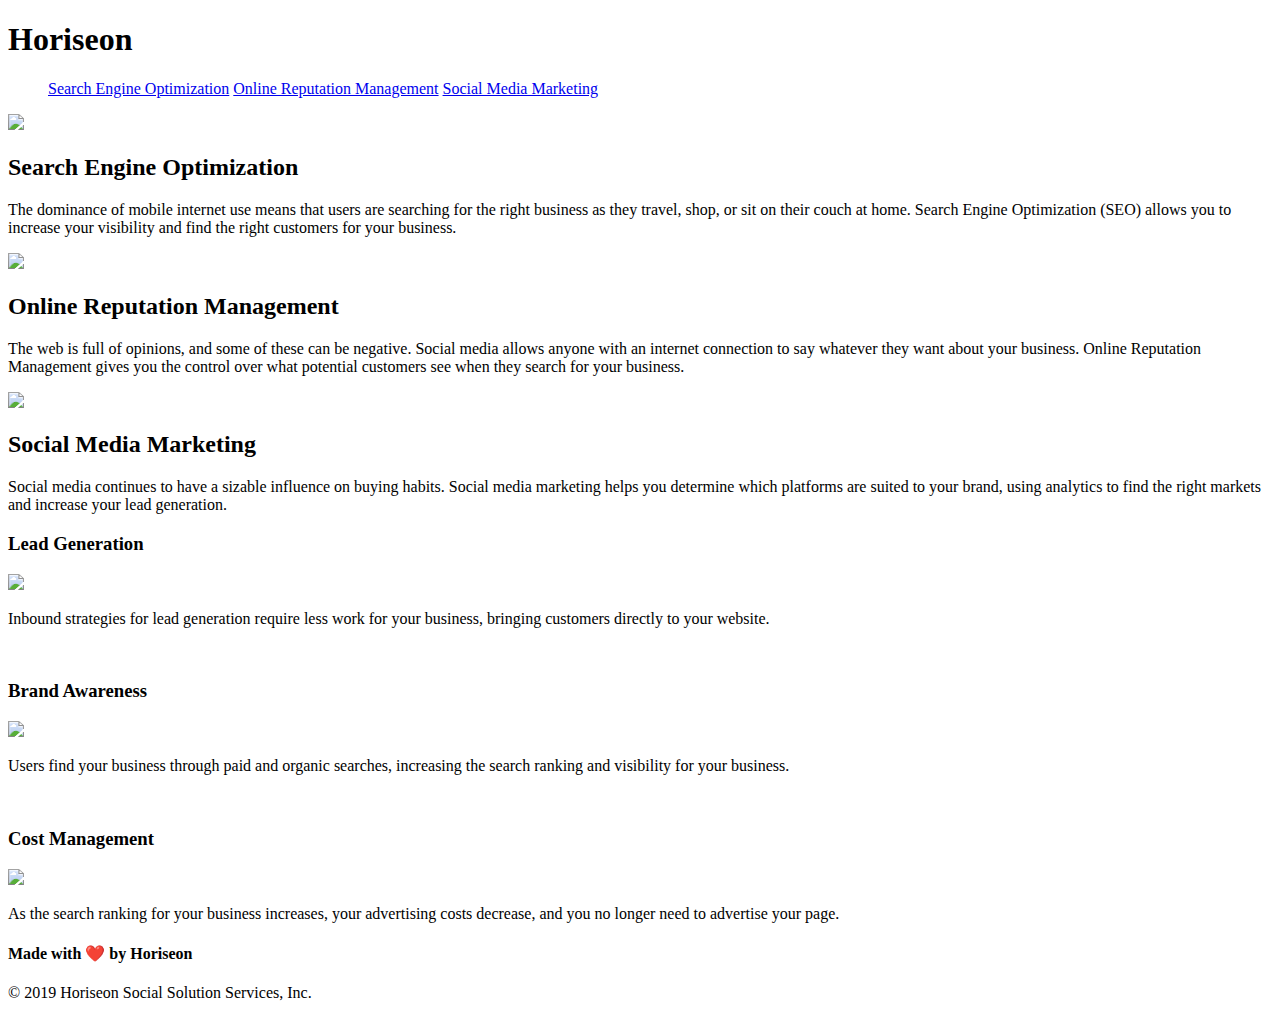
==== index.html @ 2a510108 "index.html" ====
<!DOCTYPE html>
<html lang="en-us">

<head>
    <meta charset="UTF-8" />
    <link rel="stylesheet" href="./assets/css/style.css">

    <title>CodeRefactorHW</title>
</head>

<body>
    <header>
        <h1>Hori<span class="seo">seo</span>n</h1></span>
        <nav>
            <ul class="float-right">
                <a href="#search-engine-optimization">Search Engine Optimization</a>
                <a href="#online-reputation-management">Online Reputation Management</a>
                <a href="#social-media-marketing">Social Media Marketing</a>
            </ul>
        </nav>
        <nav class="hero">
    </header>
    <main class="main">
        <section class="search-engine-optimization">
            <img src="./assets/images/search-engine-optimization.jpg" class="float-left" />
            <h2>Search Engine Optimization</h2>
            <p>
                The dominance of mobile internet use means that users are searching for the right business as they
                travel, shop, or sit on their couch at home. Search Engine Optimization (SEO) allows you to increase
                your visibility and find the right customers for your business.
            </p>
        </section>
        <article class="online-reputation-management">
            <img src="./assets/images/online-reputation-management.jpg" class="float-right" />
            <h2>Online Reputation Management</h2>
            <p>
                The web is full of opinions, and some of these can be negative. Social media allows anyone with an
                internet connection to say whatever they want about your business. Online Reputation Management
                gives you the control over what potential customers see when they search for your business.
            </p>
        </article>
        <article class="social-media-marketing">
            <img src="./assets/images/social-media-marketing.jpg" class="float-left" />
            <h2>Social Media Marketing</h2>
            <p>
                Social media continues to have a sizable influence on buying habits. Social media marketing helps
                you determine which platforms are suited to your brand, using analytics to find the right markets
                and increase your lead generation.
            </p>
        </article>
    </main>
    <aside class="benefits benefit-lead benefit-brand benefit-cost">
        <h3>Lead Generation</h3>
        <img src="./assets/images/lead-generation.png" class="float-right" />
        <p>
            Inbound strategies for lead generation require less work for your business, bringing customers
            directly to your website.
        </p>
        <br>
        <h3>Brand Awareness</h3>
        <img src="./assets/images/brand-awareness.png" class="float-right" />
        <p>
            Users find your business through paid and organic searches, increasing the search ranking and
            visibility for your business.
        </p>
        <br>
        <h3>Cost Management</h3>
        <img src="./assets/images/cost-management.png" class="float-right" />
        <p>
            As the search ranking for your business increases, your advertising costs decrease, and you no
            longer need to advertise your page.
        </p>
    </aside>
    <footer>
        <section class="footer">
            <h4>Made with ❤️️ by Horiseon</h4>
            <p>
                &copy; 2019 Horiseon Social Solution Services, Inc.
            </p>
        </section>
    </footer>
</body>

</html>
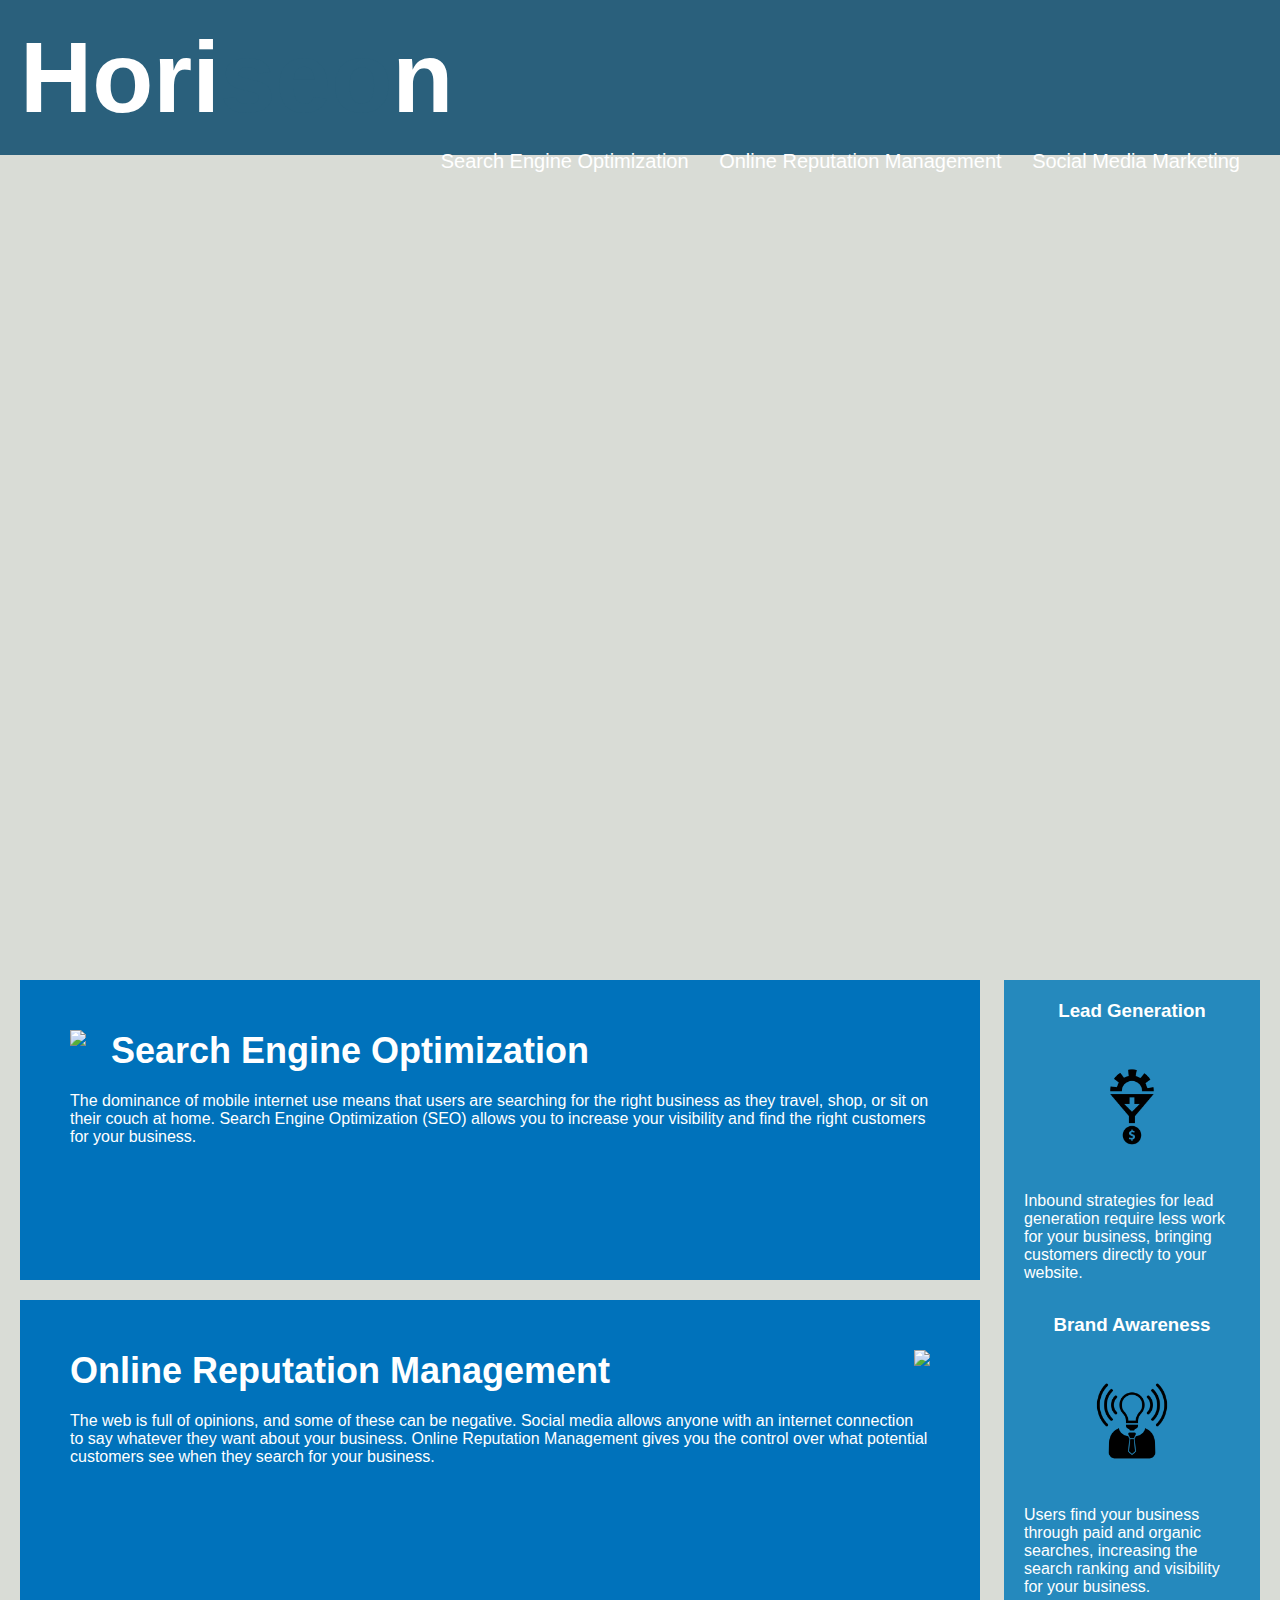
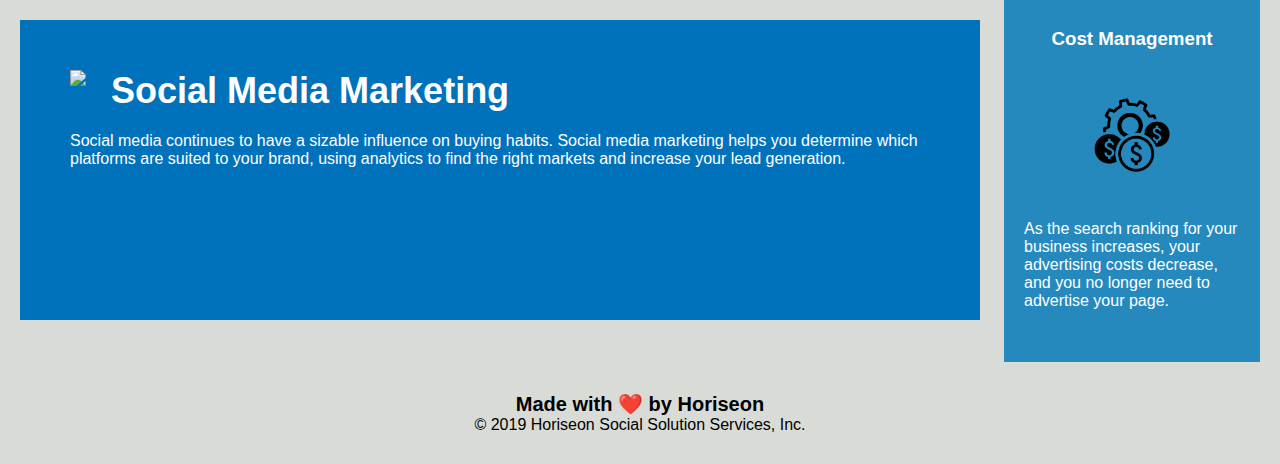
==== commit e1ff6906: "reformatting files" ====
--- a/index.html
+++ b/index.html
@@ -4,24 +4,29 @@
 <head>
     <meta charset="UTF-8" />
     <link rel="stylesheet" href="./assets/css/style.css">
-
-    <title>CodeRefactorHW</title>
+    <title>website</title>
 </head>
 
 <body>
-    <header>
-        <h1>Hori<span class="seo">seo</span>n</h1></span>
-        <nav>
-            <ul class="float-right">
-                <a href="#search-engine-optimization">Search Engine Optimization</a>
-                <a href="#online-reputation-management">Online Reputation Management</a>
-                <a href="#social-media-marketing">Social Media Marketing</a>
+    <div class="header">
+        <h1>Hori<span class="seo">seo</span>n</h1>
+        <div>
+            <ul>
+                <li>
+                    <a href="#search-engine-optimization">Search Engine Optimization</a>
+                </li>
+                <li>
+                    <a href="#online-reputation-management">Online Reputation Management</a>
+                </li>
+                <li>
+                    <a href="#social-media-marketing">Social Media Marketing</a>
+                </li>
             </ul>
-        </nav>
-        <nav class="hero">
-    </header>
-    <main class="main">
-        <section class="search-engine-optimization">
+        </div>
+    </div>
+    <div class="hero"></div>
+    <div class="content">
+        <div class="search-engine-optimization">
             <img src="./assets/images/search-engine-optimization.jpg" class="float-left" />
             <h2>Search Engine Optimization</h2>
             <p>
@@ -29,56 +34,58 @@
                 travel, shop, or sit on their couch at home. Search Engine Optimization (SEO) allows you to increase
                 your visibility and find the right customers for your business.
             </p>
-        </section>
-        <article class="online-reputation-management">
+        </div>
+        <div id="online-reputation-management" class="online-reputation-management">
             <img src="./assets/images/online-reputation-management.jpg" class="float-right" />
             <h2>Online Reputation Management</h2>
             <p>
                 The web is full of opinions, and some of these can be negative. Social media allows anyone with an
-                internet connection to say whatever they want about your business. Online Reputation Management
-                gives you the control over what potential customers see when they search for your business.
+                internet connection to say whatever they want about your business. Online Reputation Management gives
+                you the control over what potential customers see when they search for your business.
             </p>
-        </article>
-        <article class="social-media-marketing">
+        </div>
+        <div id="social-media-marketing" class="social-media-marketing">
             <img src="./assets/images/social-media-marketing.jpg" class="float-left" />
             <h2>Social Media Marketing</h2>
             <p>
-                Social media continues to have a sizable influence on buying habits. Social media marketing helps
-                you determine which platforms are suited to your brand, using analytics to find the right markets
-                and increase your lead generation.
+                Social media continues to have a sizable influence on buying habits. Social media marketing helps you
+                determine which platforms are suited to your brand, using analytics to find the right markets and
+                increase your lead generation.
             </p>
-        </article>
-    </main>
-    <aside class="benefits benefit-lead benefit-brand benefit-cost">
-        <h3>Lead Generation</h3>
-        <img src="./assets/images/lead-generation.png" class="float-right" />
+        </div>
+    </div>
+    <div class="benefits">
+        <div class="benefit-lead">
+            <h3>Lead Generation</h3>
+            <img src="./assets/images/lead-generation.png" />
+            <p>
+                Inbound strategies for lead generation require less work for your business, bringing customers directly
+                to your website.
+            </p>
+        </div>
+        <div class="benefit-brand">
+            <h3>Brand Awareness</h3>
+            <img src="./assets/images/brand-awareness.png" />
+            <p>
+                Users find your business through paid and organic searches, increasing the search ranking and visibility
+                for your business.
+            </p>
+        </div>
+        <div class="benefit-cost">
+            <h3>Cost Management</h3>
+            <img src="./assets/images/cost-management.png"></img>
+            <p>
+                As the search ranking for your business increases, your advertising costs decrease, and you no longer
+                need to advertise your page.
+            </p>
+        </div>
+    </div>
+    <div class="footer">
+        <h2>Made with ❤️️ by Horiseon</h2>
         <p>
-            Inbound strategies for lead generation require less work for your business, bringing customers
-            directly to your website.
+            &copy; 2019 Horiseon Social Solution Services, Inc.
         </p>
-        <br>
-        <h3>Brand Awareness</h3>
-        <img src="./assets/images/brand-awareness.png" class="float-right" />
-        <p>
-            Users find your business through paid and organic searches, increasing the search ranking and
-            visibility for your business.
-        </p>
-        <br>
-        <h3>Cost Management</h3>
-        <img src="./assets/images/cost-management.png" class="float-right" />
-        <p>
-            As the search ranking for your business increases, your advertising costs decrease, and you no
-            longer need to advertise your page.
-        </p>
-    </aside>
-    <footer>
-        <section class="footer">
-            <h4>Made with ❤️️ by Horiseon</h4>
-            <p>
-                &copy; 2019 Horiseon Social Solution Services, Inc.
-            </p>
-        </section>
-    </footer>
+    </div>
 </body>
 
-</html>
+</html>--- a/assets/css/style.css
+++ b/assets/css/style.css
@@ -0,0 +1,200 @@
+* {
+    box-sizing: border-box;
+    padding: 0;
+    margin: 0;
+}
+
+body {
+    background-color: #d9dcd6;
+}
+
+.header {
+    padding: 20px;
+    font-family: 'Trebuchet MS', 'Lucida Sans Unicode', 'Lucida Grande', 'Lucida Sans', Arial, sans-serif;
+    background-color: #2a607c;
+    color: #ffffff;
+}
+
+.header h1 {
+    display: inline-block;
+    font-size: 100px;
+}
+
+.header h1 .seo {
+    color: #2a607c;
+}
+
+.header div {
+    padding-top: 15px;
+    margin-right: 20px;
+    float: right;
+    font-family: 'Gill Sans', 'Gill Sans MT', Calibri, 'Trebuchet MS', sans-serif;
+    font-size: 20px;
+}
+
+.header div ul {
+    list-style-type: none;
+}
+
+.header div ul li {
+    display: inline-block;
+    margin-left: 25px;
+}
+
+a {
+    color: #ffffff;
+    text-decoration: none;
+}
+
+p {
+    font-size: 16px;
+}
+
+.hero {
+    height: 800px;
+    width: 100%;
+    margin-bottom: 25px;
+    background-image: url("../images/digital-marketing-meeting.jpg");
+    background-size: cover;
+    background-position: center;
+}
+
+.float-left {
+    float: left;
+    margin-right: 25px;
+}
+
+.float-right {
+    float: right;
+    margin-left: 25px;
+}
+
+.content {
+    width: 75%;
+    display: inline-block;
+    margin-left: 20px;
+}
+
+.benefits {
+    margin-right: 20px;
+    padding: 20px;
+    clear: both;
+    float: right;
+    width: 20%;
+    height: 100%;
+    font-family: 'Gill Sans', 'Gill Sans MT', Calibri, 'Trebuchet MS', sans-serif;
+    background-color: #2589bd;
+}
+
+.benefit-lead {
+    margin-bottom: 32px;
+    color: #ffffff;
+}
+
+.benefit-brand {
+    margin-bottom: 32px;
+    color: #ffffff;
+}
+
+.benefit-cost {
+    margin-bottom: 32px;
+    color: #ffffff;
+}
+
+.benefit-lead h3 {
+    margin-bottom: 10px;
+    text-align: center;
+}
+
+.benefit-brand h3 {
+    margin-bottom: 10px;
+    text-align: center;
+}
+
+.benefit-cost h3 {
+    margin-bottom: 10px;
+    text-align: center;
+}
+
+.benefit-lead img {
+    display: block;
+    margin: 10px auto;
+    max-width: 150px;
+}
+
+.benefit-brand img {
+    display: block;
+    margin: 10px auto;
+    max-width: 150px;
+}
+
+.benefit-cost img {
+    display: block;
+    margin: 10px auto;
+    max-width: 150px;
+}
+
+.search-engine-optimization {
+    margin-bottom: 20px;
+    padding: 50px;
+    height: 300px;
+    font-family: 'Gill Sans', 'Gill Sans MT', Calibri, 'Trebuchet MS', sans-serif;
+    background-color: #0072bb;
+    color: #ffffff;
+}
+
+.online-reputation-management {
+    margin-bottom: 20px;
+    padding: 50px;
+    height: 300px;
+    font-family: 'Gill Sans', 'Gill Sans MT', Calibri, 'Trebuchet MS', sans-serif;
+    background-color: #0072bb;
+    color: #ffffff;
+}
+
+.social-media-marketing {
+    margin-bottom: 20px;
+    padding: 50px;
+    height: 300px;
+    font-family: 'Gill Sans', 'Gill Sans MT', Calibri, 'Trebuchet MS', sans-serif;
+    background-color: #0072bb;
+    color: #ffffff;
+}
+
+.search-engine-optimization img {
+    max-height: 200px;
+}
+
+.online-reputation-management img {
+    max-height: 200px;
+}
+
+.social-media-marketing img {
+    max-height: 200px;
+}
+
+.search-engine-optimization h2 {
+    margin-bottom: 20px;
+    font-size: 36px;
+}
+
+.online-reputation-management h2 {
+    margin-bottom: 20px;
+    font-size: 36px;
+}
+
+.social-media-marketing h2 {
+    margin-bottom: 20px;
+    font-size: 36px;
+}
+
+.footer {
+    padding: 30px;
+    clear: both;
+    font-family: 'Trebuchet MS', 'Lucida Sans Unicode', 'Lucida Grande', 'Lucida Sans', Arial, sans-serif;
+    text-align: center;
+}
+
+.footer h2 {
+    font-size: 20px;
+}
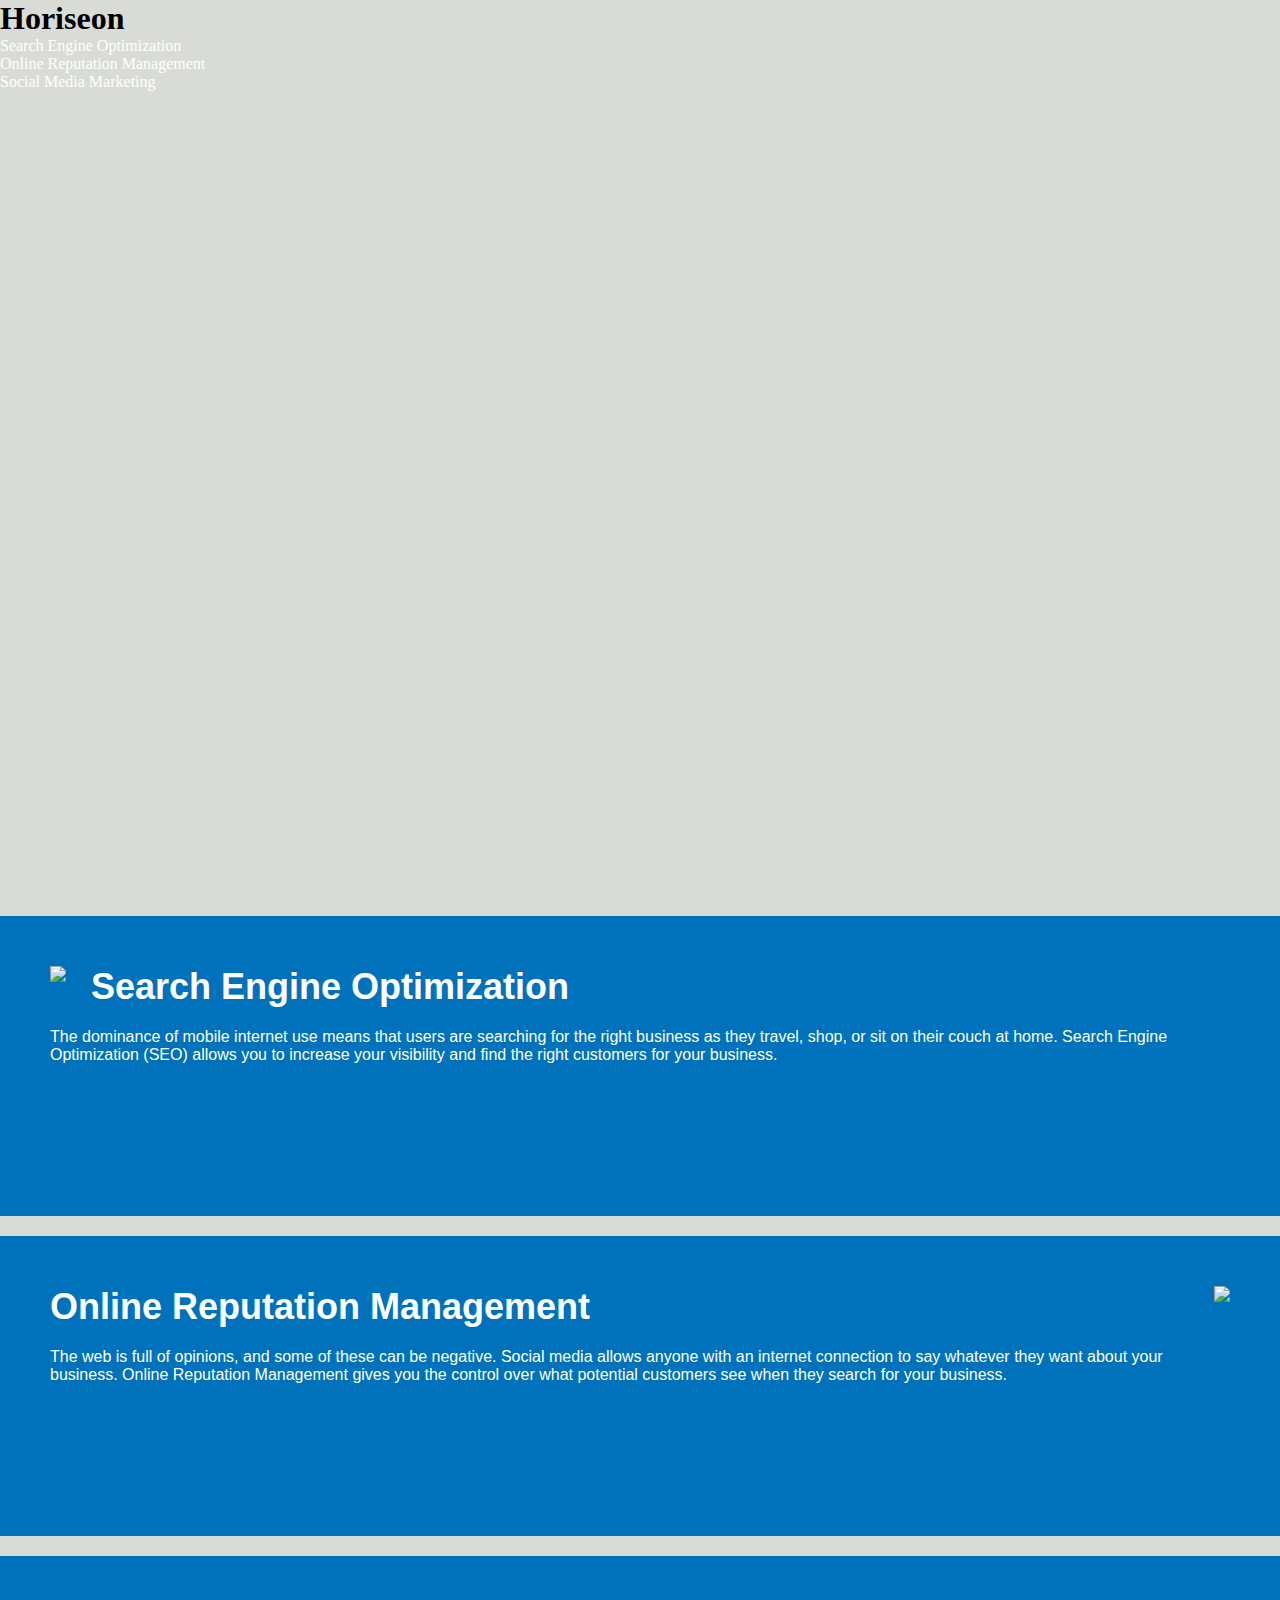
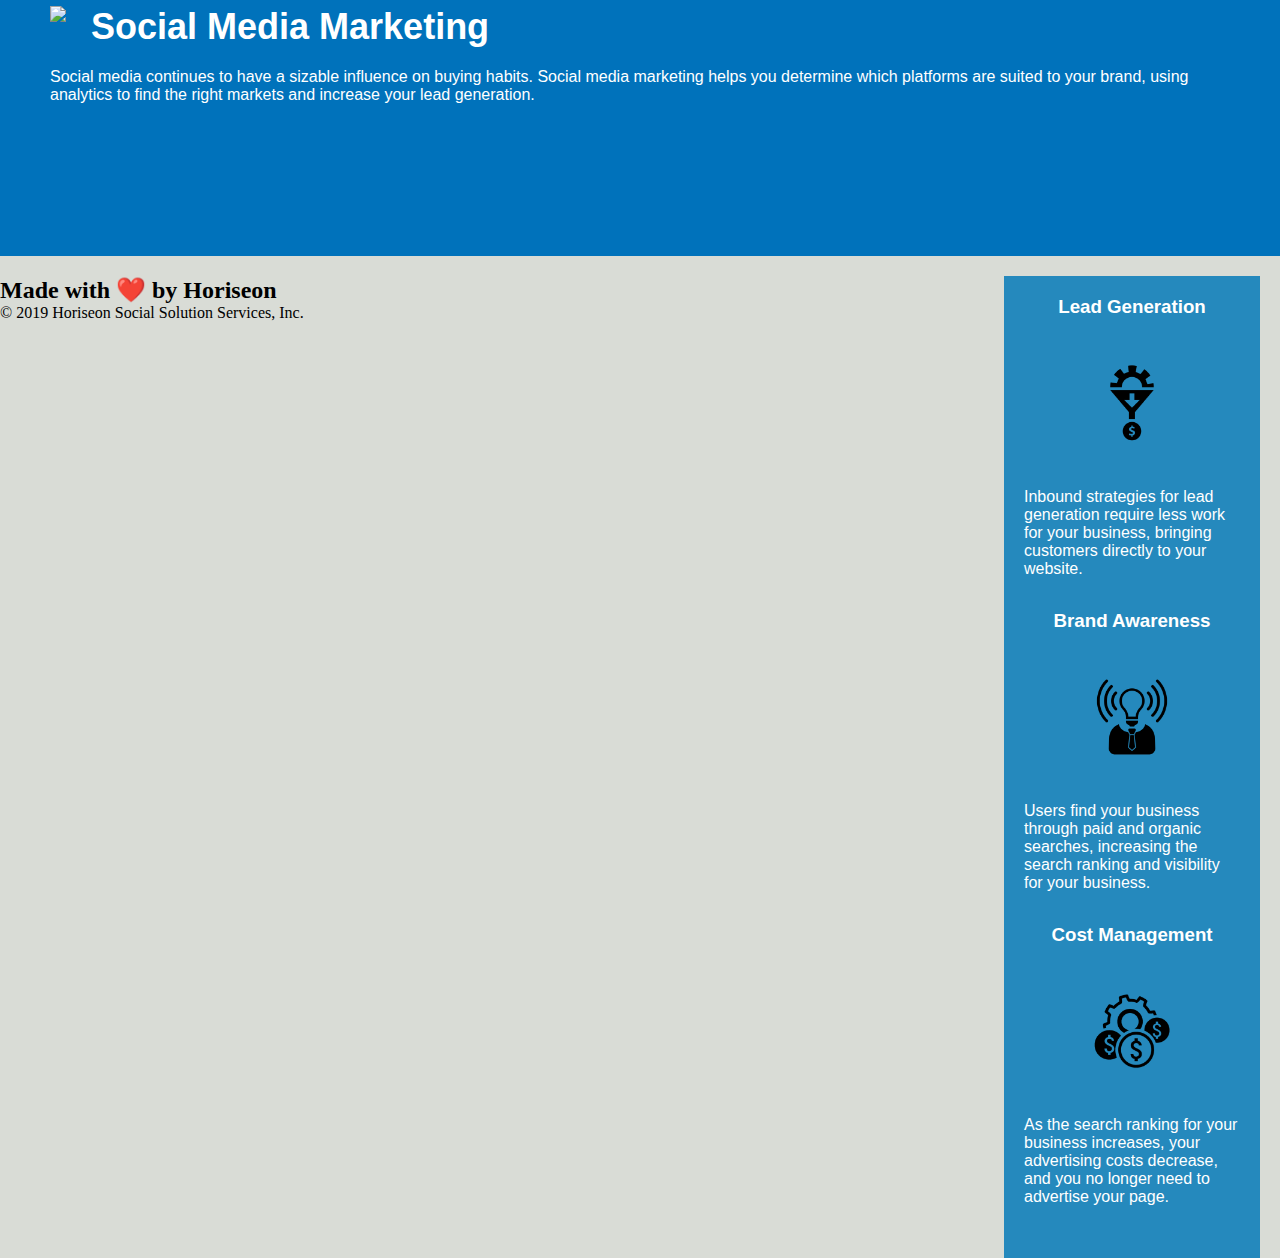
==== commit 93332744: "changed div tags to semantic tags" ====
--- a/index.html
+++ b/index.html
@@ -4,13 +4,13 @@
 <head>
     <meta charset="UTF-8" />
     <link rel="stylesheet" href="./assets/css/style.css">
-    <title>website</title>
+    <title>Horiseon website</title>
 </head>
 
 <body>
-    <div class="header">
+    <header>
         <h1>Hori<span class="seo">seo</span>n</h1>
-        <div>
+        <nav>
             <ul>
                 <li>
                     <a href="#search-engine-optimization">Search Engine Optimization</a>
@@ -22,70 +22,74 @@
                     <a href="#social-media-marketing">Social Media Marketing</a>
                 </li>
             </ul>
-        </div>
-    </div>
+        </nav>
+    </header>
     <div class="hero"></div>
-    <div class="content">
-        <div class="search-engine-optimization">
-            <img src="./assets/images/search-engine-optimization.jpg" class="float-left" />
-            <h2>Search Engine Optimization</h2>
+
+    <div>
+        <main>
+            <section class="search-engine-optimization">
+                <img src="./assets/images/search-engine-optimization.jpg" class="float-left" />
+                <h2>Search Engine Optimization</h2>
+                <p>
+                    The dominance of mobile internet use means that users are searching for the right business as they
+                    travel, shop, or sit on their couch at home. Search Engine Optimization (SEO) allows you to increase
+                    your visibility and find the right customers for your business.
+                </p>
+            </section>
+            <section id="online-reputation-management" class="online-reputation-management">
+                <img src="./assets/images/online-reputation-management.jpg" class="float-right" />
+                <h2>Online Reputation Management</h2>
+                <p>
+                    The web is full of opinions, and some of these can be negative. Social media allows anyone with an
+                    internet connection to say whatever they want about your business. Online Reputation Management
+                    gives
+                    you the control over what potential customers see when they search for your business.
+                </p>
+            </section>
+            <section id="social-media-marketing" class="social-media-marketing">
+                <img src="./assets/images/social-media-marketing.jpg" class="float-left" />
+                <h2>Social Media Marketing</h2>
+                <p>
+                    Social media continues to have a sizable influence on buying habits. Social media marketing helps
+                    you
+                    determine which platforms are suited to your brand, using analytics to find the right markets and
+                    increase your lead generation.
+                </p>
+            </section>
+        </main>
+        <aside class="benefits">
+            <div class="benefit-lead">
+                <h3>Lead Generation</h3>
+                <img src="./assets/images/lead-generation.png" />
+                <p>
+                    Inbound strategies for lead generation require less work for your business, bringing customers
+                    directly to your website.
+                </p>
+            </div>
+            <div class="benefit-brand">
+                <h3>Brand Awareness</h3>
+                <img src="./assets/images/brand-awareness.png" />
+                <p>
+                    Users find your business through paid and organic searches, increasing the search ranking and
+                    visibility for your business.
+                </p>
+            </div>
+            <div class="benefit-cost">
+                <h3>Cost Management</h3>
+                <img src="./assets/images/cost-management.png"></img>
+                <p>
+                    As the search ranking for your business increases, your advertising costs decrease, and you no
+                    longer need to advertise your page.
+                </p>
+            </div>
+        </aside>
+        <footer>
+            <h2>Made with ❤️️ by Horiseon</h2>
             <p>
-                The dominance of mobile internet use means that users are searching for the right business as they
-                travel, shop, or sit on their couch at home. Search Engine Optimization (SEO) allows you to increase
-                your visibility and find the right customers for your business.
+                &copy; 2019 Horiseon Social Solution Services, Inc.
             </p>
-        </div>
-        <div id="online-reputation-management" class="online-reputation-management">
-            <img src="./assets/images/online-reputation-management.jpg" class="float-right" />
-            <h2>Online Reputation Management</h2>
-            <p>
-                The web is full of opinions, and some of these can be negative. Social media allows anyone with an
-                internet connection to say whatever they want about your business. Online Reputation Management gives
-                you the control over what potential customers see when they search for your business.
-            </p>
-        </div>
-        <div id="social-media-marketing" class="social-media-marketing">
-            <img src="./assets/images/social-media-marketing.jpg" class="float-left" />
-            <h2>Social Media Marketing</h2>
-            <p>
-                Social media continues to have a sizable influence on buying habits. Social media marketing helps you
-                determine which platforms are suited to your brand, using analytics to find the right markets and
-                increase your lead generation.
-            </p>
-        </div>
-    </div>
-    <div class="benefits">
-        <div class="benefit-lead">
-            <h3>Lead Generation</h3>
-            <img src="./assets/images/lead-generation.png" />
-            <p>
-                Inbound strategies for lead generation require less work for your business, bringing customers directly
-                to your website.
-            </p>
-        </div>
-        <div class="benefit-brand">
-            <h3>Brand Awareness</h3>
-            <img src="./assets/images/brand-awareness.png" />
-            <p>
-                Users find your business through paid and organic searches, increasing the search ranking and visibility
-                for your business.
-            </p>
-        </div>
-        <div class="benefit-cost">
-            <h3>Cost Management</h3>
-            <img src="./assets/images/cost-management.png"></img>
-            <p>
-                As the search ranking for your business increases, your advertising costs decrease, and you no longer
-                need to advertise your page.
-            </p>
-        </div>
-    </div>
-    <div class="footer">
-        <h2>Made with ❤️️ by Horiseon</h2>
-        <p>
-            &copy; 2019 Horiseon Social Solution Services, Inc.
-        </p>
-    </div>
+        </footer>
 </body>
 
 </html>--- a/assets/css/style.css
+++ b/assets/css/style.css
@@ -17,11 +17,11 @@
 
 .header h1 {
     display: inline-block;
-    font-size: 100px;
+    font-size: 48px;
 }
 
 .header h1 .seo {
-    color: #2a607c;
+    color: #d9dcd6;
 }
 
 .header div {
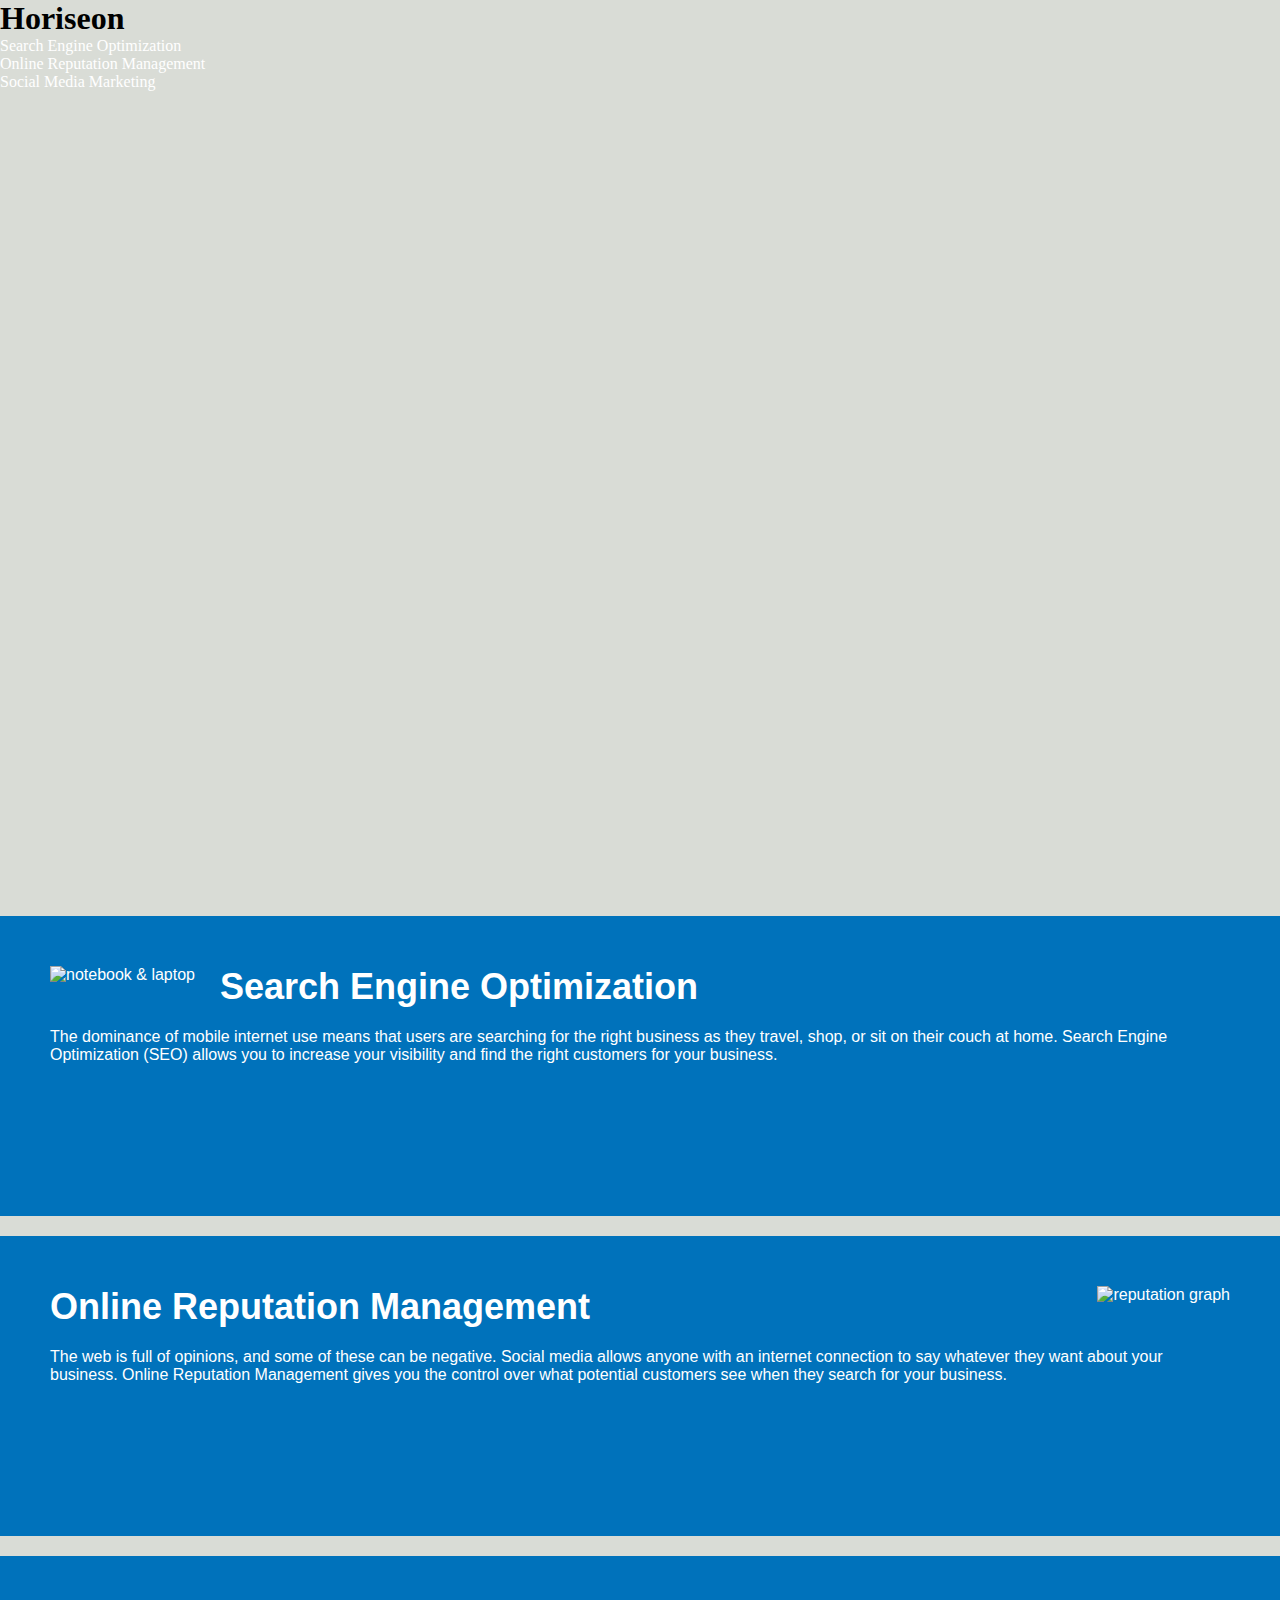
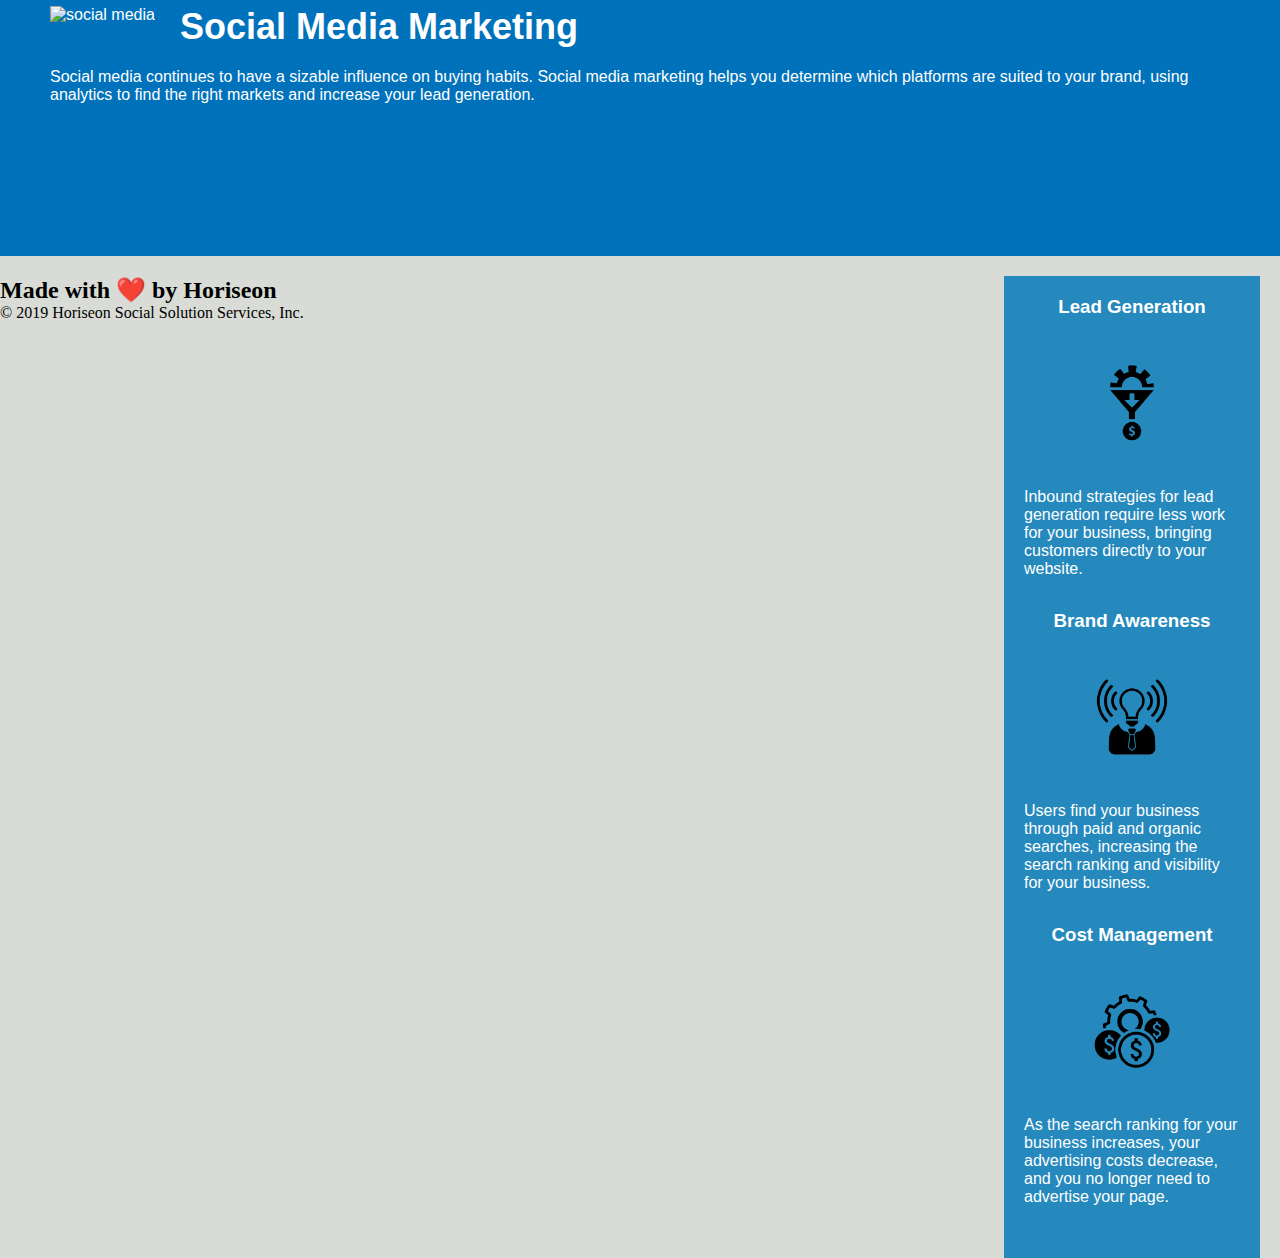
==== commit 3a73db3a: "added alt tags to all images" ====
--- a/index.html
+++ b/index.html
@@ -29,7 +29,7 @@
     <div>
         <main>
             <section class="search-engine-optimization">
-                <img src="./assets/images/search-engine-optimization.jpg" class="float-left" />
+                <img src="./assets/images/search-engine-optimization.jpg" alt="notebook & laptop" class="float-left" />
                 <h2>Search Engine Optimization</h2>
                 <p>
                     The dominance of mobile internet use means that users are searching for the right business as they
@@ -38,7 +38,8 @@
                 </p>
             </section>
             <section id="online-reputation-management" class="online-reputation-management">
-                <img src="./assets/images/online-reputation-management.jpg" class="float-right" />
+                <img src="./assets/images/online-reputation-management.jpg" alt="reputation graph"
+                    class="float-right" />
                 <h2>Online Reputation Management</h2>
                 <p>
                     The web is full of opinions, and some of these can be negative. Social media allows anyone with an
@@ -48,7 +49,7 @@
                 </p>
             </section>
             <section id="social-media-marketing" class="social-media-marketing">
-                <img src="./assets/images/social-media-marketing.jpg" class="float-left" />
+                <img src="./assets/images/social-media-marketing.jpg" alt="social media" class="float-left" />
                 <h2>Social Media Marketing</h2>
                 <p>
                     Social media continues to have a sizable influence on buying habits. Social media marketing helps
@@ -61,7 +62,7 @@
         <aside class="benefits">
             <div class="benefit-lead">
                 <h3>Lead Generation</h3>
-                <img src="./assets/images/lead-generation.png" />
+                <img src="./assets/images/lead-generation.png" alt="lead-generation logo" />
                 <p>
                     Inbound strategies for lead generation require less work for your business, bringing customers
                     directly to your website.
@@ -69,7 +70,7 @@
             </div>
             <div class="benefit-brand">
                 <h3>Brand Awareness</h3>
-                <img src="./assets/images/brand-awareness.png" />
+                <img src="./assets/images/brand-awareness.png" alt="brand-awareness logo" />
                 <p>
                     Users find your business through paid and organic searches, increasing the search ranking and
                     visibility for your business.
@@ -77,7 +78,7 @@
             </div>
             <div class="benefit-cost">
                 <h3>Cost Management</h3>
-                <img src="./assets/images/cost-management.png"></img>
+                <img src="./assets/images/cost-management.png" alt="cost-management logo" />
                 <p>
                     As the search ranking for your business increases, your advertising costs decrease, and you no
                     longer need to advertise your page.
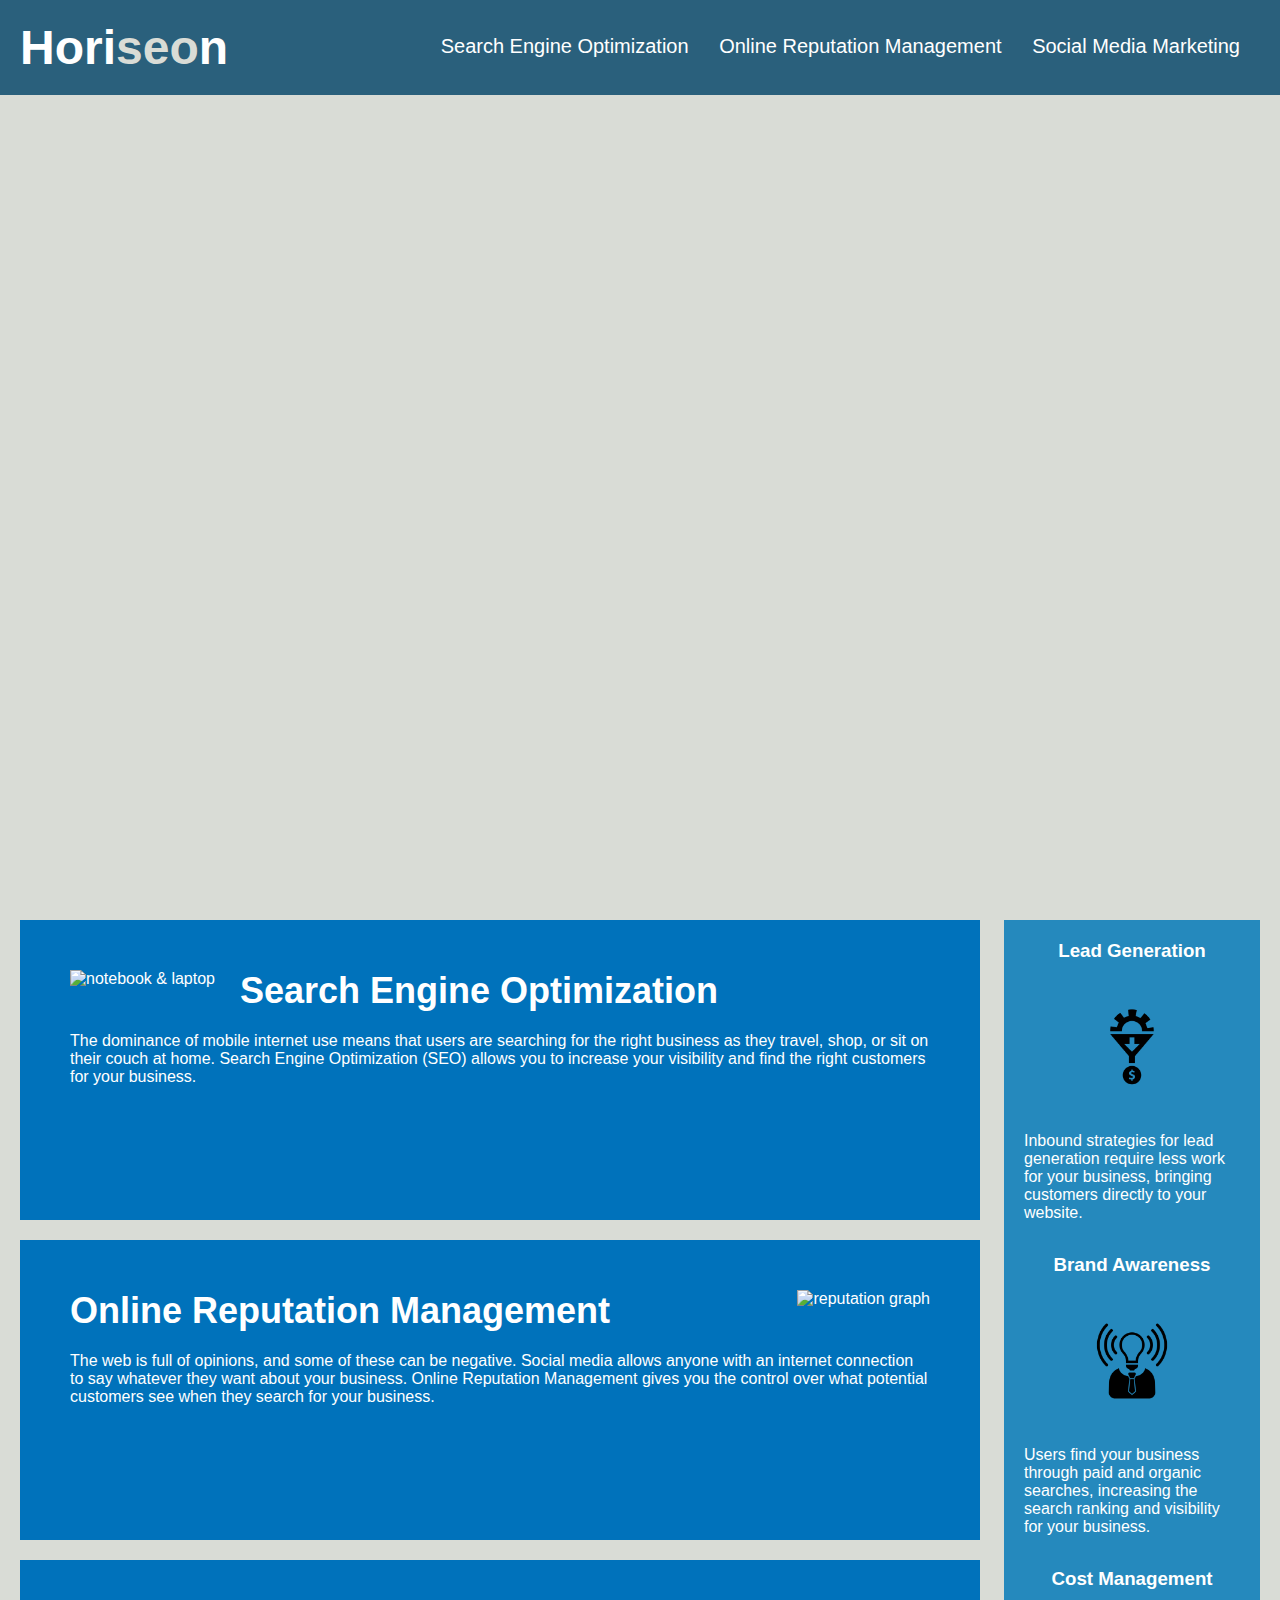
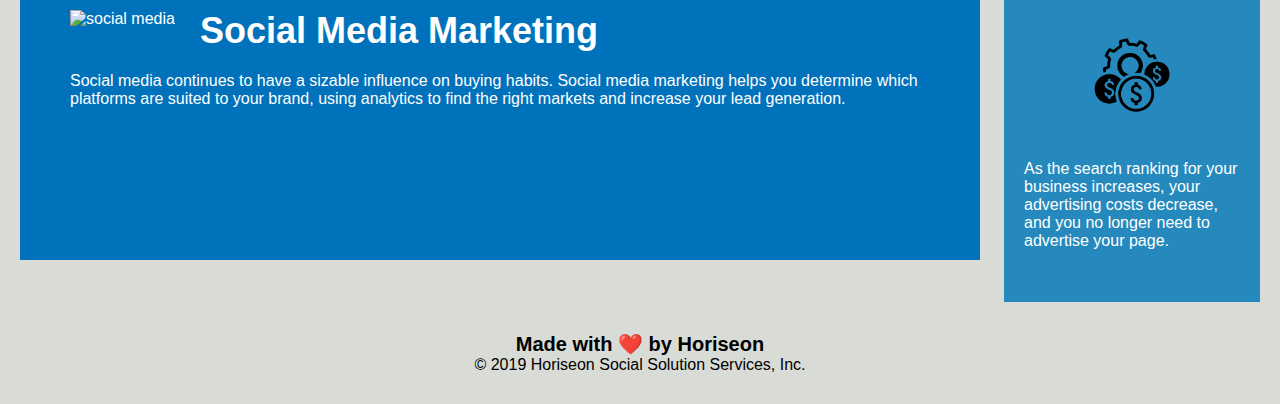
==== commit 8da344ef: "fixed styling" ====
--- a/index.html
+++ b/index.html
@@ -28,7 +28,7 @@
 
     <div>
         <main>
-            <section class="search-engine-optimization">
+            <section class="search-engine-optimization" class="rows">
                 <img src="./assets/images/search-engine-optimization.jpg" alt="notebook & laptop" class="float-left" />
                 <h2>Search Engine Optimization</h2>
                 <p>
@@ -37,7 +37,7 @@
                     your visibility and find the right customers for your business.
                 </p>
             </section>
-            <section id="online-reputation-management" class="online-reputation-management">
+            <section id="online-reputation-management" class="rows">
                 <img src="./assets/images/online-reputation-management.jpg" alt="reputation graph"
                     class="float-right" />
                 <h2>Online Reputation Management</h2>
@@ -48,7 +48,7 @@
                     you the control over what potential customers see when they search for your business.
                 </p>
             </section>
-            <section id="social-media-marketing" class="social-media-marketing">
+            <section id="social-media-marketing" class="rows">
                 <img src="./assets/images/social-media-marketing.jpg" alt="social media" class="float-left" />
                 <h2>Social Media Marketing</h2>
                 <p>
@@ -60,7 +60,7 @@
             </section>
         </main>
         <aside class="benefits">
-            <div class="benefit-lead">
+            <div class="benefit">
                 <h3>Lead Generation</h3>
                 <img src="./assets/images/lead-generation.png" alt="lead-generation logo" />
                 <p>
@@ -68,7 +68,7 @@
                     directly to your website.
                 </p>
             </div>
-            <div class="benefit-brand">
+            <div class="benefit">
                 <h3>Brand Awareness</h3>
                 <img src="./assets/images/brand-awareness.png" alt="brand-awareness logo" />
                 <p>
@@ -76,7 +76,7 @@
                     visibility for your business.
                 </p>
             </div>
-            <div class="benefit-cost">
+            <div class="benefit">
                 <h3>Cost Management</h3>
                 <img src="./assets/images/cost-management.png" alt="cost-management logo" />
                 <p>
--- a/assets/css/style.css
+++ b/assets/css/style.css
@@ -8,23 +8,23 @@
     background-color: #d9dcd6;
 }
 
-.header {
+header {
     padding: 20px;
     font-family: 'Trebuchet MS', 'Lucida Sans Unicode', 'Lucida Grande', 'Lucida Sans', Arial, sans-serif;
     background-color: #2a607c;
     color: #ffffff;
 }
 
-.header h1 {
+header h1 {
     display: inline-block;
     font-size: 48px;
 }
 
-.header h1 .seo {
+header h1 .seo {
     color: #d9dcd6;
 }
 
-.header div {
+header nav {
     padding-top: 15px;
     margin-right: 20px;
     float: right;
@@ -32,11 +32,11 @@
     font-size: 20px;
 }
 
-.header div ul {
+header nav ul {
     list-style-type: none;
 }
 
-.header div ul li {
+header nav ul li {
     display: inline-block;
     margin-left: 25px;
 }
@@ -69,7 +69,7 @@
     margin-left: 25px;
 }
 
-.content {
+main {
     width: 75%;
     display: inline-block;
     margin-left: 20px;
@@ -86,53 +86,41 @@
     background-color: #2589bd;
 }
 
-.benefit-lead {
+.benefit {
     margin-bottom: 32px;
     color: #ffffff;
 }
 
-.benefit-brand {
-    margin-bottom: 32px;
-    color: #ffffff;
-}
-
-.benefit-cost {
-    margin-bottom: 32px;
-    color: #ffffff;
-}
-
-.benefit-lead h3 {
+.benefit h3 {
     margin-bottom: 10px;
     text-align: center;
 }
 
-.benefit-brand h3 {
-    margin-bottom: 10px;
-    text-align: center;
-}
-
-.benefit-cost h3 {
-    margin-bottom: 10px;
-    text-align: center;
-}
-
-.benefit-lead img {
+.benefit img {
     display: block;
     margin: 10px auto;
     max-width: 150px;
 }
 
-.benefit-brand img {
-    display: block;
-    margin: 10px auto;
-    max-width: 150px;
+/* Blue Rows */
+.rows {
+    margin-bottom: 20px;
+    padding: 50px;
+    height: 300px;
+    font-family: 'Gill Sans', 'Gill Sans MT', Calibri, 'Trebuchet MS', sans-serif;
+    background-color: #0072bb;
+    color: #ffffff;
 }
 
-.benefit-cost img {
-    display: block;
-    margin: 10px auto;
-    max-width: 150px;
+.rows img {
+    max-height: 200px;
 }
+
+.rows h2 {
+    margin-bottom: 20px;
+    font-size: 36px;
+}
+/* ==============*/
 
 .search-engine-optimization {
     margin-bottom: 20px;
@@ -188,13 +176,14 @@
     font-size: 36px;
 }
 
-.footer {
+/* Footer */
+footer {
     padding: 30px;
     clear: both;
     font-family: 'Trebuchet MS', 'Lucida Sans Unicode', 'Lucida Grande', 'Lucida Sans', Arial, sans-serif;
     text-align: center;
 }
 
-.footer h2 {
+footer h2 {
     font-size: 20px;
 }
